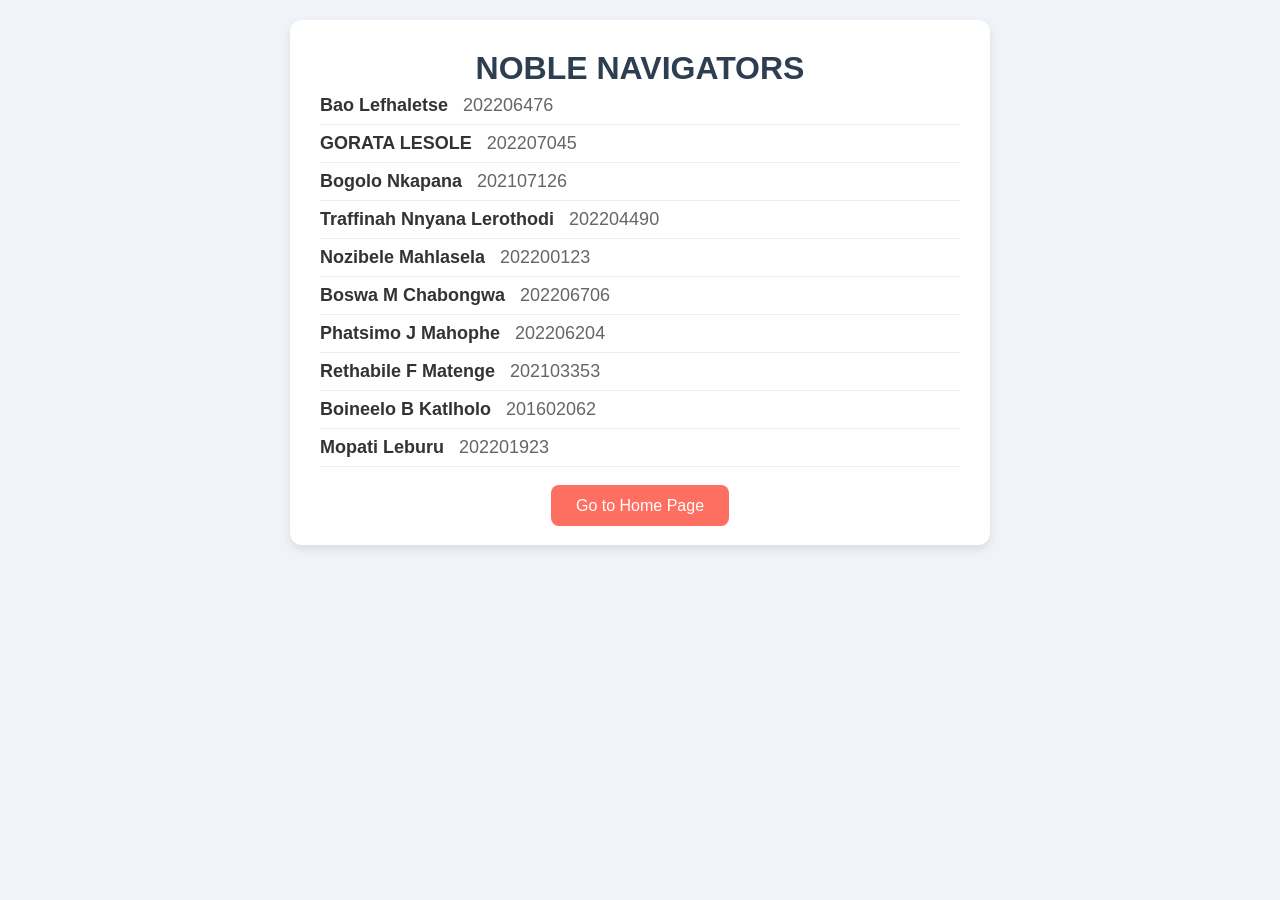
==== index.html @ 073de8df "Add files via upload" ====
<!DOCTYPE html>
<html lang="en">
<head>
  <meta charset="UTF-8">
  <title>Noble Navigators</title>

  <head>
    <meta charset="UTF-8">
    <meta name="viewport" content="width=device-width, initial-scale=1.0">
 <!--   <title>HIV Medication Adherence</title> -->
    <link rel="stylesheet" href="style.css">
    <link rel="icon" type="image/png" href="hiv.png">

</head>

  <style>
    body {
      font-family: Arial, sans-serif;
      background-color: #f0f4f8;
      margin: 0;
      padding: 20px;
    }
    .container {
      max-width: 700px;
      margin: auto;
      background-color: white;
      padding: 30px;
      border-radius: 12px;
      box-shadow: 0 4px 10px rgba(0,0,0,0.1);
    }
    h1 {
      text-align: center;
      color: #2c3e50;
    }
    p {
      text-align: center;
      font-size: 18px;
      margin-bottom: 30px;
    }
    ul {
      list-style-type: none;
      padding: 0;
    }
    li {
      padding: 8px 0;
      font-size: 18px;
      border-bottom: 1px solid #eee;
    }
    .name {
      font-weight: bold;
    }
    .id {
      color: #666;
      margin-left: 10px;
    }
    .btn-container {
      text-align: center;
      margin-top: 30px;
    }
    .home-btn {
      background-color:  #ff6f61;
      color: white;
      padding: 12px 25px;
      border: none;
      border-radius: 8px;
      font-size: 16px;
      cursor: pointer;
      transition: background-color 0.3s ease;
      text-decoration: none;
    }
    .home-btn:hover {
      background-color: #eb7210;
    }
  </style>
</head>
<body>
  <div class="container">
    <h1>NOBLE NAVIGATORS</h1>
<!--   <p>This website belongs to the following members:</p>--> 
    <ul>
      <li><span class="name">Bao Lefhaletse</span> <span class="id">202206476</span></li>
      <li><span class="name">GORATA LESOLE</span> <span class="id">202207045</span></li>
      <li><span class="name">Bogolo Nkapana</span> <span class="id">202107126</span></li>
      <li><span class="name">Traffinah Nnyana Lerothodi</span> <span class="id">202204490</span></li>
      <li><span class="name">Nozibele Mahlasela</span> <span class="id">202200123</span></li>
      <li><span class="name">Boswa M Chabongwa</span> <span class="id">202206706</span></li>
      <li><span class="name">Phatsimo J Mahophe</span> <span class="id">202206204</span></li>
      <li><span class="name">Rethabile F Matenge</span> <span class="id">202103353</span></li>
      <li><span class="name">Boineelo B Katlholo</span> <span class="id">201602062</span></li>
      <li><span class="name">Mopati Leburu</span> <span class="id">202201923</span></li>
    </ul>
    <div class="btn-container">
      <a href="home.html" class="home-btn">Go to Home Page</a>
    </div>
  </div>
</body>
</html>
---- style.css ----
/* Reset some default styles */
* {
    margin: 0;
    padding: 0;
    box-sizing: border-box;
}

html, body {
    height: 100%;
    margin: 0;
    padding: 0;
    font-family: Arial, sans-serif;
    background-color: #f8f8f8;
    color: #333;
}

.page-container {
    position: relative;
    height: 100%;
    overflow-y: auto; /* Allow vertical scrolling */
}
.navbar {
    background-color: #f3f3f3; /* Soft light gray background */
    padding: 10px 20px;
    display: flex;
    justify-content: space-between;
    align-items: center;
    position: sticky;
    top: 0;
    z-index: 1000;
}

.logo img {
    height: 50px; /* Adjust the logo size */
}

.nav-links {
    display: flex;
    justify-content: flex-end;
    list-style: none;
}

.nav-links li {
    margin: 0 15px;
}

.nav-links a {
    color: #555; /* Soft dark gray */
    font-size: 1.1rem;
    text-decoration: none;
    text-transform: uppercase;
    letter-spacing: 1px;
    transition: color 0.3s ease;
}

.nav-links a:hover {
    color: #ff7f50; /* Soft orange for a cute touch */
}
.nav-links a.active {
    color: #ff7f50; /* Soft orange to match the hover color */
    font-weight: bold; /* Make the active link stand out */
    text-decoration: underline; /* Optional: underline the active link */
}


/* Hero Section */
.hero {
    background: linear-gradient(to bottom right, #ffb3a7, #f8c8c1);
    color: white;
    padding: 100px 20px;
    text-align: center;
    background-image: url('hero-image.jpg');
    background-size: cover;
    background-position: center;
    height: 100vh;
    display: flex;
    justify-content: center;
    align-items: center;
    flex-direction: column;
}

.hero h1 {
    font-size: 3rem;
    margin-bottom: 20px;
}

.hero p {
    font-size: 1.2rem;
    margin-bottom: 30px;
}

.cta-button {
    padding: 15px 30px;
    font-size: 1.1rem;
    background-color: #ff6f61;
    color: white;
    border: none;
    border-radius: 30px;
    cursor: pointer;
    transition: background-color 0.3s ease;
}

.cta-button:hover {
    background-color: #d85c52;
}

/* Quick Facts Section */
.facts {
    background-color: #fff;
    padding: 50px 20px;
    text-align: center;
}

.fact-card img {
    width: 20%;
    height: auto;
}

.facts h2 {
    font-size: 2.5rem;
    margin-bottom: 40px;
}

.fact-cards {
    display: flex;
    justify-content: space-around;
    gap: 20px;
}

.fact-card {
    background-color: #f4f4f4;
    padding: 20px;
    width: 25%;
    border-radius: 10px;
    box-shadow: 0 4px 8px rgba(0, 0, 0, 0.1);
    text-align: center;
}

.fact-card img {
    width: 100%;
    height: auto;
    border-radius: 5px;
}

.fact-card p {
    font-size: 1.1rem;
    margin-top: 15px;
}

/* Navigation Preview Section */
.navigation-preview {
    background-color: #f8f8f8;
    padding: 50px 20px;
    text-align: center;
}

.navigation-preview h2 {
    font-size: 2.5rem;
    margin-bottom: 40px;
}

.preview-cards {
    display: flex;
    justify-content: space-around;
    gap: 20px;
}

.card {
    background-color: #fff;
    width: 22%;
    padding: 20px;
    border-radius: 10px;
    box-shadow: 0 4px 8px rgba(0, 0, 0, 0.1);
    cursor: pointer;
    transition: transform 0.3s ease;
}

.card:hover {
    transform: scale(1.05);
}

.card h3 {
    font-size: 1.5rem;
    margin-bottom: 10px;
}

.card p {
    font-size: 1rem;
}

/* Footer */
.footer {
    background-color: #333;
    color: white;
    text-align: center;
    padding: 20px;
}

.footer a {
    color: rgb(245, 36, 36);
    text-decoration: none;
}

.footer a:hover {
    color: rgb(156, 103, 103);
    text-decoration: underline;
}
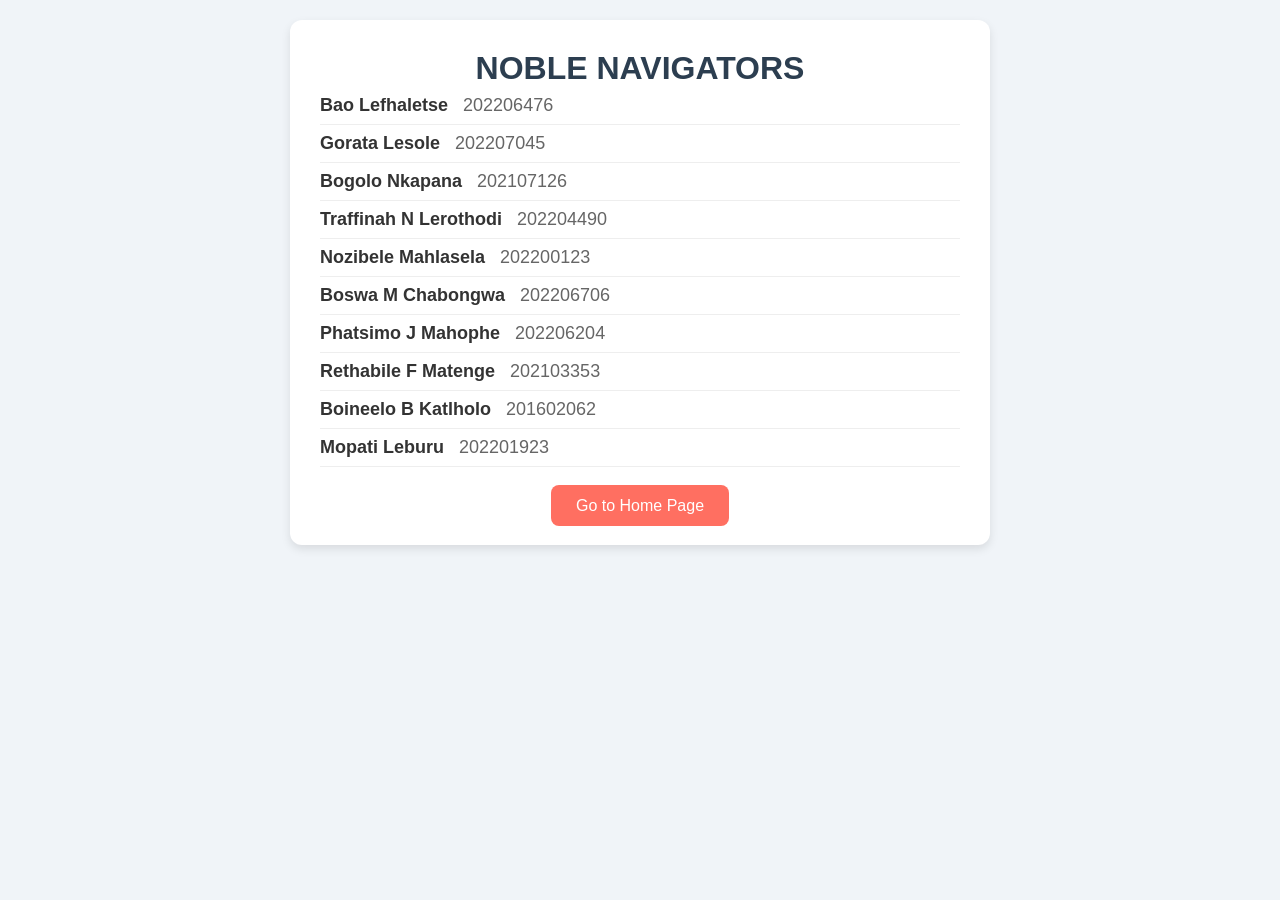
==== commit 343d1167: "Update index.html" ====
--- a/index.html
+++ b/index.html
@@ -2,7 +2,7 @@
 <html lang="en">
 <head>
   <meta charset="UTF-8">
-  <title>Noble Navigators</title>
+  <title>HIV Medication Adherence</title>
 
   <head>
     <meta charset="UTF-8">
@@ -79,9 +79,9 @@
 <!--   <p>This website belongs to the following members:</p>--> 
     <ul>
       <li><span class="name">Bao Lefhaletse</span> <span class="id">202206476</span></li>
-      <li><span class="name">GORATA LESOLE</span> <span class="id">202207045</span></li>
+      <li><span class="name">Gorata Lesole</span> <span class="id">202207045</span></li>
       <li><span class="name">Bogolo Nkapana</span> <span class="id">202107126</span></li>
-      <li><span class="name">Traffinah Nnyana Lerothodi</span> <span class="id">202204490</span></li>
+      <li><span class="name">Traffinah N Lerothodi</span> <span class="id">202204490</span></li>
       <li><span class="name">Nozibele Mahlasela</span> <span class="id">202200123</span></li>
       <li><span class="name">Boswa M Chabongwa</span> <span class="id">202206706</span></li>
       <li><span class="name">Phatsimo J Mahophe</span> <span class="id">202206204</span></li>
